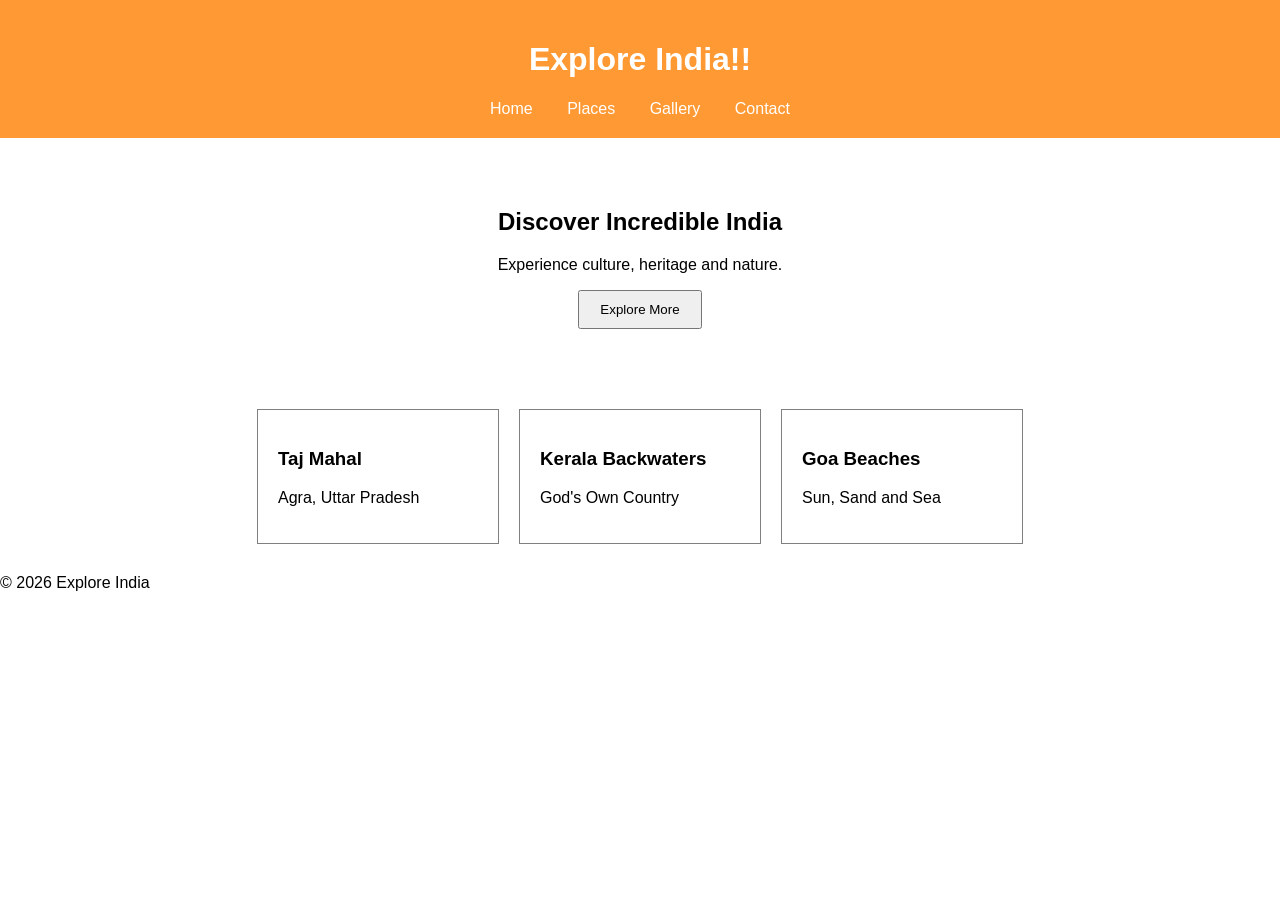
==== index.html @ ed308d03 "first commit" ====
<!doctype html>
<html>
  <head>
    <title>Explore India</title>
    <link rel="stylesheet" href="./css/style.css" />
  </head>
  <body>
    <header>
      <h1>Explore India!!</h1>

      <nav>
        <a href="#">Home</a>
        <a href="#">Places</a>
        <a href="gallery.html">Gallery</a>
        <a href="#">Contact</a>
      </nav>
    </header>

    <section class="hero">
      <h2>Discover Incredible India</h2>
      <p>Experience culture, heritage and nature.</p>

      <button onclick="showMessage()">Explore More</button>
    </section>

    <section class="places">
      <div class="card">
        <h3>Taj Mahal</h3>
        <p>Agra, Uttar Pradesh</p>
      </div>

      <div class="card">
        <h3>Kerala Backwaters</h3>
        <p>God's Own Country</p>
      </div>

      <div class="card">
        <h3>Goa Beaches</h3>
        <p>Sun, Sand and Sea</p>
      </div>
    </section>

    <footer>
      <p>© 2026 Explore India</p>
    </footer>

    <script src="./scripts/script.js"></script>
  </body>
</html>
---- css/style.css ----
body{
    font-family: Arial;
    margin:0;
}

header{
    background:#ff9933;
    color:white;
    padding:20px;
    text-align:center;
}

nav a{
    color:white;
    text-decoration:none;
    margin:15px;
}

.hero{
    text-align:center;
    padding:50px;
}

button{
    padding:10px 20px;
}

.places{
    display:flex;
    justify-content:center;
    gap:20px;
    margin:30px;
}

.card{
    border:1px solid gray;
    padding:20px;
    width:200px;
}
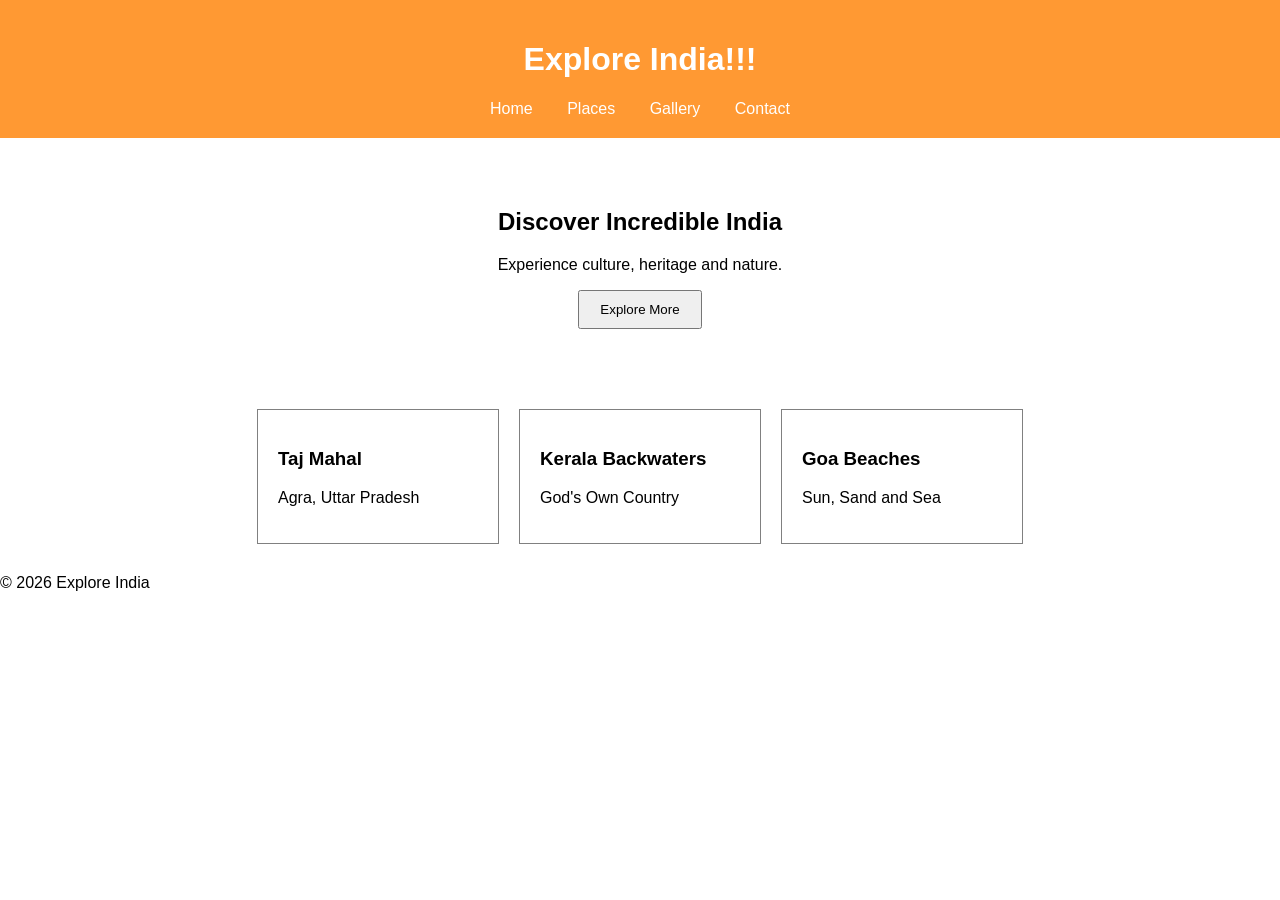
==== commit 5b53eea7: "Changed the heading (added a '!')" ====
--- a/index.html
+++ b/index.html
@@ -6,7 +6,7 @@
   </head>
   <body>
     <header>
-      <h1>Explore India!!</h1>
+      <h1>Explore India!!!</h1>
 
       <nav>
         <a href="#">Home</a>
--- a/css/style.css
+++ b/css/style.css
@@ -39,3 +39,46 @@
 }
 
 
+
+
+/* Gallery Section */
+.gallery {
+    padding: 40px;
+    text-align: center;
+}
+
+.gallery h2 {
+    margin-bottom: 30px;
+    font-size: 32px;
+}
+
+/* Gallery Cards */
+.gallery-container {
+    display: flex;
+    justify-content: center;
+    gap: 25px;
+    flex-wrap: wrap;
+}
+
+.gallery-card {
+    width: 300px;
+    background-color: white;
+    border-radius: 10px;
+    overflow: hidden;
+    box-shadow: 0 4px 10px rgba(0, 0, 0, 0.2);
+}
+
+/* Images */
+.gallery-card img {
+    width: 100%;
+    height: 200px;
+    object-fit: cover;
+    display: block;
+}
+
+/* Image Title */
+.gallery-card h3 {
+    padding: 15px;
+    margin: 0;
+    font-size: 20px;
+}
